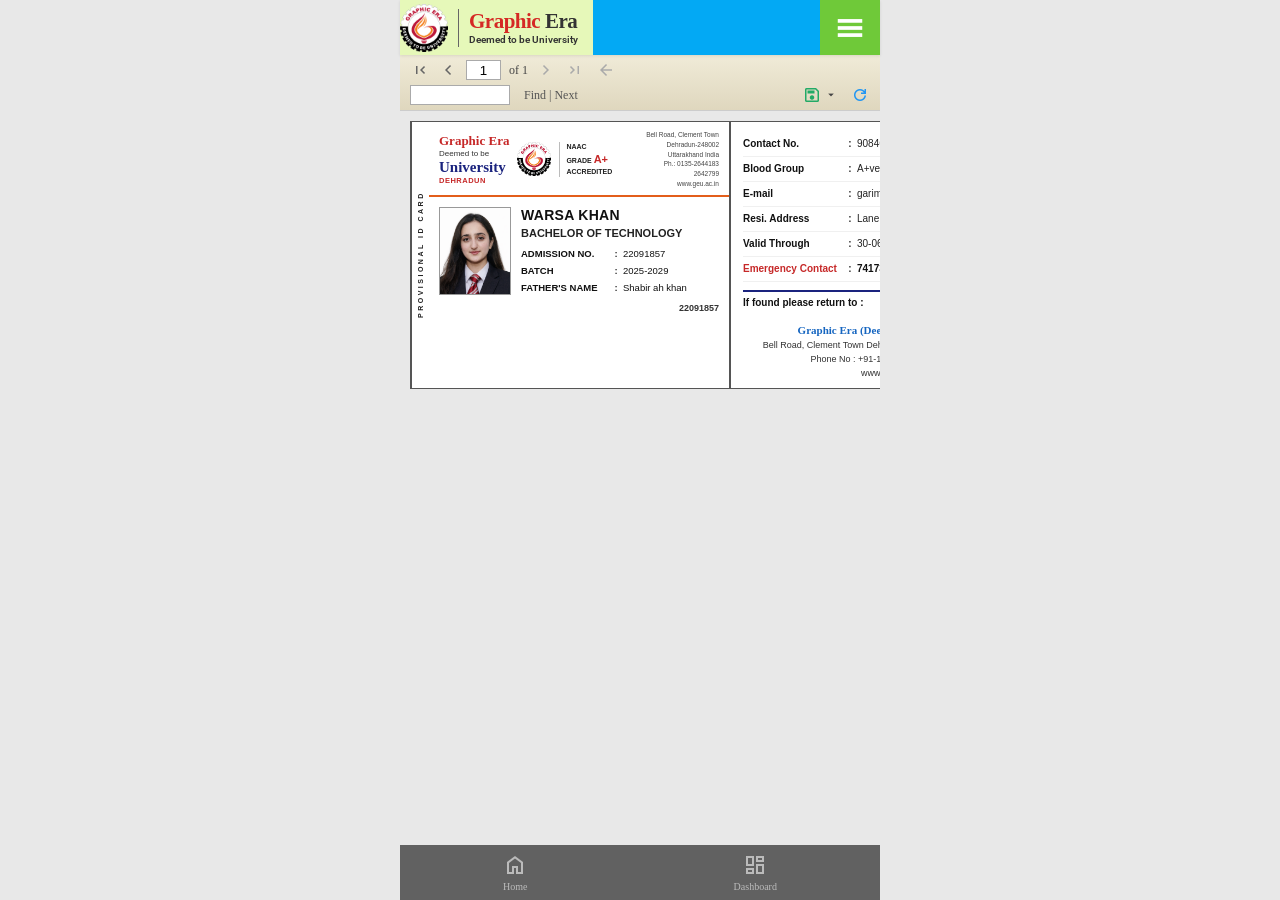
==== id-card.html @ 343ce624 "add" ====
<!DOCTYPE html>
<html lang="en">
<head>
  <meta charset="UTF-8">
  <meta name="viewport" content="width=device-width, initial-scale=1.0, maximum-scale=1.0, user-scalable=no">
  <title>Graphic Era ID Card</title>
  <link rel="stylesheet" href="styles.css">
  <link rel="stylesheet" href="https://fonts.googleapis.com/css2?family=Material+Symbols+Outlined:opsz,wght,FILL,GRAD@20,400,0,0" />
  <style>
    /* ── ID CARD VIEWER PAGE ── */
    body {
      font-family: 'Times New Roman', Times, serif;
      background: #e8e8e8;
      padding-bottom: 80px;
    }

    .card-page-title {
      text-align: center;
      font-size: 13px;
      color: #555;
      padding: 10px 15px 4px;
      font-family: Arial, sans-serif;
      font-weight: bold;
      letter-spacing: 0.5px;
      text-transform: uppercase;
    }

    /* ── SCROLLABLE HORIZONTAL WRAPPER ── */
    .id-card-scroll-outer {
      overflow-x: auto;
      -webkit-overflow-scrolling: touch;
      padding: 10px 10px 10px;
    }

    /* ── SIDE-BY-SIDE PANELS (scroll right to see back) ── */
    .id-card-panels {
      display: flex;
      flex-direction: row;
      gap: 0;
      width: max-content; /* expands beyond viewport for scroll */
    }

    /* ── EACH CARD PANEL ── */
    .id-panel {
      background: #fff;
      border: 1.5px solid #555;
      position: relative;
      width: 320px;
      flex-shrink: 0;
      font-family: Arial, sans-serif;
    }

    /* ─────────────────────────────
       FRONT PANEL
    ───────────────────────────── */
    .id-panel-front {
      display: flex;
      flex-direction: column;
    }

    /* Vertical "PROVISIONAL ID CARD" strip */
    .provisional-strip {
      position: absolute;
      left: 0;
      top: 0;
      bottom: 0;
      width: 18px;   
      background: #fff;
      border-right: 1.5px solid #555;
      display: flex;
      align-items: center;
      justify-content: center;
      writing-mode: vertical-rl;
      transform: rotate(180deg);
      font-size: 7px;
      font-weight: bold;
      letter-spacing: 2.5px;
      text-transform: uppercase;
      color: #222;
    }

    /* Everything inside front panel, offset for the strip */
    .front-inner {
      margin-left: 18px;
      display: flex;
      flex-direction: column;
    }

    /* ── FRONT TOP HEADER ── */
    .front-header {
      display: flex;
      align-items: center;
      justify-content: space-between;
      padding: 8px 10px 6px;
      border-bottom: 2px solid #e35e1b;
    }

    .front-logo-group {
      display: flex;
      align-items: center;
      gap: 8px;
    }

    .uni-name-block {
      display: flex;
      flex-direction: column;
      line-height: 1.2;
    }
    .uni-name-block .uni-red {
      color: #c62828;
      font-weight: bold;
      font-size: 13px;
      font-family: Georgia, serif;
    }
    .uni-name-block .uni-deemed {
      font-size: 8px;
      color: #333;
    }
    .uni-name-block .uni-black {
      color: #1a237e;
      font-weight: bold;
      font-size: 15px;
      font-family: Georgia, serif;
    }
    .uni-name-block .uni-city {
      font-size: 7.5px;
      color: #c62828;
      font-weight: bold;
      letter-spacing: 0.5px;
    }

    .front-logo-img {
      width: 34px;
      height: 34px;
      object-fit: contain;
    }

    .naac-block {
      border-left: 1px solid #bbb;
      padding-left: 6px;
      display: flex;
      flex-direction: column;
      font-size: 7px;
      font-weight: bold;
      line-height: 1.4;
      color: #222;
    }
    .naac-block .naac-grade {
      color: #c62828;
      font-size: 11px;
    }

    .front-address {
      font-size: 6.5px;
      text-align: right;
      color: #444;
      line-height: 1.5;
      max-width: 110px;
    }

    /* ── FRONT BODY (photo + details) ── */
    .front-body {
      display: flex;
      gap: 10px;
      padding: 10px 10px 6px;
      align-items: flex-start;
    }

    .id-photo {
      width: 72px;
      height: 88px;
      object-fit: cover;
      object-position: center top;
      border: 1px solid #999;
      flex-shrink: 0;
    }

    .id-details {
      flex: 1;
      display: flex;
      flex-direction: column;
      gap: 4px;
    }

    .id-student-name {
      font-size: 14px;
      font-weight: bold;
      color: #111;
      text-transform: uppercase;
      letter-spacing: 0.3px;
    }

    .id-course-label {
      font-size: 11px;
      font-weight: bold;
      color: #222;
      margin-bottom: 4px;
      text-transform: uppercase;
    }

    .id-info-row {
      display: flex;
      align-items: flex-start;
      font-size: 9.5px;
      line-height: 1.4;
    }
    .id-info-label {
      font-weight: bold;
      min-width: 88px;
      flex-shrink: 0;
      text-transform: uppercase;
      color: #111;
    }
    .id-info-colon {
      font-weight: bold;
      width: 14px;
      text-align: center;
      flex-shrink: 0;
    }
    .id-info-val {
      color: #111;
      flex: 1;
      font-weight: normal;
    }

    /* ── FRONT BOTTOM roll no ── */
    .front-bottom-roll {
      text-align: right;
      padding: 2px 10px 8px;
      font-size: 9px;
      font-weight: bold;
      color: #333;
    }

    /* ─────────────────────────────
       BACK PANEL
    ───────────────────────────── */
    .id-panel-back {
      padding: 10px 12px;
    }

    .back-info-row {
      display: flex;
      align-items: flex-start;
      font-size: 10px;
      padding: 5px 0;
      border-bottom: 1px solid #f0f0f0;
      line-height: 1.4;
    }
    .back-info-row:last-of-type {
      border-bottom: none;
    }
    .back-info-label {
      font-weight: bold;
      min-width: 100px;
      flex-shrink: 0;
      color: #111;
    }
    .back-info-colon {
      font-weight: bold;
      width: 14px;
      text-align: center;
      flex-shrink: 0;
    }
    .back-info-val {
      flex: 1;
      color: #222;
    }
    .emergency-label {
      color: #c62828 !important;
    }
    .emergency-val {
      color: #111;
      font-weight: bold;
    }

    /* ── BACK SEPARATOR LINE ── */
    .back-separator {
      display: flex;
      align-items: center;
      justify-content: space-between;
      border-top: 2px solid #1a237e;
      margin-top: 8px;
      padding-top: 5px;
    }
    .back-separator .return-text {
      font-size: 10px;
      font-weight: bold;
      color: #111;
    }
    .back-separator .issued-by {
      font-size: 9px;
      font-weight: bold;
      color: #111;
      text-align: right;
    }

    /* ── BACK FOOTER ── */
    .back-footer {
      text-align: center;
      margin-top: 10px;
      padding-top: 6px;
    }
    .back-footer .bf-uni-name {
      color: #1565c0;
      font-size: 11px;
      font-weight: bold;
      font-family: Georgia, serif;
    }
    .back-footer .bf-address {
      font-size: 9px;
      color: #333;
      margin-top: 3px;
      line-height: 1.5;
    }
    .back-footer .bf-web {
      font-size: 9px;
      color: #333;
      margin-top: 2px;
    }

    /* ── PRINT BUTTON ── */
    .card-actions {
      display: flex;
      justify-content: center;
      gap: 12px;
      padding: 4px 15px 8px;
    }
    .card-action-btn {
      background: #1565c0;
      color: #fff;
      border: none;
      padding: 9px 22px;
      font-size: 13px;
      border-radius: 4px;
      cursor: pointer;
      font-family: Arial, sans-serif;
      font-weight: bold;
      display: flex;
      align-items: center;
      gap: 6px;
    }
    .card-action-btn.secondary {
      background: #546e7a;
    }
    .card-action-btn:hover { opacity: 0.88; }

    @media print {
      body { background: #fff; padding: 0; }
      .header, .bottom-nav, .card-actions, .card-page-title { display: none !important; }
      .id-card-panels { gap: 0; padding: 0; flex-direction: row; }
      .id-panel { border: 1.5px solid #555; width: 50%; }
    }
  </style>
</head>
<body>

  <!-- HEADER -->
  <header class="header viewer-header">
    <div class="brand-bg">
      <div class="brand" style="padding-left: 0;">
        <img src="logo.png" alt="Graphic Era Logo" class="brand-logo">
        <div class="brand-separator"></div>
        <div class="brand-text">
          <div class="brand-title"><span style="color:#d52924;">Graphic</span> <span style="color:#333;">Era</span></div>
          <div class="brand-subtitle">Deemed to be University</div>
        </div>
      </div>
    </div>
    <div class="blue-spacer"></div>
    <button class="menu-btn">
      <span class="material-symbols-outlined" style="font-weight:bold;">menu</span>
    </button>
  </header>

  <!-- ── PDF VIEWER TOOLBAR ── -->
  <div class="viewer-toolbar">
    <!-- Row 1: Pagination -->
    <div class="viewer-toolbar-row">
      <button class="viewer-btn" title="First page">
        <span class="material-symbols-outlined" style="color:#666; font-size:20px;">first_page</span>
      </button>
      <button class="viewer-btn" title="Previous page">
        <span class="material-symbols-outlined" style="color:#666; font-size:20px;">chevron_left</span>
      </button>
      <input type="text" class="viewer-input" value="1" readonly>
      <span style="font-size:12px; color:#444;">of 1</span>
      <button class="viewer-btn" title="Next page">
        <span class="material-symbols-outlined" style="color:#aaa; font-size:20px;">chevron_right</span>
      </button>
      <button class="viewer-btn" title="Last page">
        <span class="material-symbols-outlined" style="color:#aaa; font-size:20px;">last_page</span>
      </button>
      <button class="viewer-btn" title="Back" style="margin-left:4px;">
        <span class="material-symbols-outlined" style="color:#aaa; font-size:20px;">arrow_back</span>
      </button>
    </div>
    <!-- Row 2: Find + Actions -->
    <div class="viewer-toolbar-row">
      <input type="text" class="viewer-find-input" style="margin-left:0; width:100px;" placeholder="">
      <span class="find-next-text" style="margin-left:6px; font-size:12px; color:#555;">Find | Next</span>
      <div style="flex:1;"></div>
      <button class="viewer-btn" title="Save" onclick="window.print()" style="display:flex; align-items:center; gap:2px;">
        <span class="material-symbols-outlined" style="color:#2a6; font-size:20px;">save</span>
        <span class="material-symbols-outlined" style="font-size:14px; color:#444;">arrow_drop_down</span>
      </button>
      <button class="viewer-btn" title="Refresh" onclick="location.reload()" style="margin-left:4px;">
        <span class="material-symbols-outlined" style="color:#2196f3; font-size:20px;">refresh</span>
      </button>
    </div>
  </div>

  <!-- Swipe hint -->
  

  <!-- ═══════════════════════════════════════
       BOTH PANELS — scroll RIGHT to see back
  ═══════════════════════════════════════ -->
  <div class="id-card-scroll-outer">
  <div class="id-card-panels">

    <!-- ══ FRONT PANEL ══ -->
    <div class="id-panel id-panel-front">
      <!-- Vertical text strip -->
      <div class="provisional-strip">PROVISIONAL ID CARD</div>
      
      <div class="front-inner">
        <!-- Header -->
        <div class="front-header">
          <div class="front-logo-group">
            <div class="uni-name-block">
              <span class="uni-red">Graphic Era</span>
              <span class="uni-deemed">Deemed to be</span>
              <span class="uni-black">University</span>
              <span class="uni-city">DEHRADUN</span>
            </div>
            <img src="logo.png" alt="Logo" class="front-logo-img">
            <div class="naac-block">
              <span>NAAC</span>
              <span>GRADE <span class="naac-grade">A+</span></span>
              <span>ACCREDITED</span>
            </div>
          </div>
          <div class="front-address">
            Bell Road, Clement Town<br>
            Dehradun-248002<br>
            Uttarakhand India<br>
            Ph.: 0135-2644183<br>
            2642799<br>
            www.geu.ac.in
          </div>
        </div>

        <!-- Body: Photo + Details -->
        <div class="front-body">
          <img src="avatar.png" alt="Student Photo" class="id-photo" id="val-avatar">

          <div class="id-details">
            <div class="id-student-name" id="val-name">Madiha Wani</div>
            <div class="id-course-label" id="val-courseCard">BACHELOR OF TECHNOLOGY</div>

            <div class="id-info-row">
              <div class="id-info-label">Admission No.</div>
              <div class="id-info-colon">:</div>
              <div class="id-info-val" id="val-rollNo">22091857</div>
            </div>
            <div class="id-info-row">
              <div class="id-info-label">Batch</div>
              <div class="id-info-colon">:</div>
              <div class="id-info-val" id="val-batch">2025-2029</div>
            </div>
            <div class="id-info-row">
              <div class="id-info-label">Father's Name</div>
              <div class="id-info-colon">:</div>
              <div class="id-info-val" id="val-fatherName">Mohd Rafiq wani</div>
            </div>
          </div>
        </div>

        <!-- Bottom roll no -->
        <div class="front-bottom-roll" id="val-bottomNo">22091857</div>
      </div>
    </div>

    <!-- ══ BACK PANEL ══ -->
    <div class="id-panel id-panel-back">

      <div class="back-info-row">
        <div class="back-info-label">Contact No.</div>
        <div class="back-info-colon">:</div>
        <div class="back-info-val" id="val-contactNo">8899971672</div>
      </div>

      <div class="back-info-row">
        <div class="back-info-label">Blood Group</div>
        <div class="back-info-colon">:</div>
        <div class="back-info-val" id="val-bloodGroup">A+ve</div>
      </div>

      <div class="back-info-row">
        <div class="back-info-label">E-mail</div>
        <div class="back-info-colon">:</div>
        <div class="back-info-val" id="val-email" style="text-transform:lowercase;word-break:break-all;">wanimadiha50@gmail.com</div>
      </div>

      <div class="back-info-row">
        <div class="back-info-label">Resi. Address</div>
        <div class="back-info-colon">:</div>
        <div class="back-info-val" id="val-resiAddress">Lane 12, Turner Road,Dehradun</div>
      </div>

      <div class="back-info-row">
        <div class="back-info-label">Valid Through</div>
        <div class="back-info-colon">:</div>
        <div class="back-info-val" id="val-validThrough">30-06-2025</div>
      </div>

      <div class="back-info-row">
        <div class="back-info-label emergency-label">Emergency Contact</div>
        <div class="back-info-colon">:</div>
        <div class="back-info-val emergency-val" id="val-emergencyContact">7417385008</div>
      </div>

      <!-- Separator with "If found..." -->
      <div class="back-separator">
        <div class="return-text">If found please return to :</div>
        <div class="issued-by">ISSUED BY</div>
      </div>

      <!-- Footer with university info -->
      <div class="back-footer">
        <div class="bf-uni-name">Graphic Era (Deemed to be University)</div>
        <div class="bf-address">
          Bell Road, Clement Town Dehradun, Uttarakhand India -248002<br>
          Phone No : +91-135-2643421, 2642727
        </div>
        <div class="bf-web">www.geu.ac.in</div>
      </div>
    </div>

  </div><!-- end .id-card-panels -->
  </div><!-- end .id-card-scroll-outer -->

  <!-- BOTTOM NAV -->
  <nav class="bottom-nav">
    <a href="index.html" class="nav-item">
      <span class="material-symbols-outlined">home</span>
      <span>Home</span>
    </a>
    <a href="index.html" class="nav-item">
      <span class="material-symbols-outlined">dashboard</span>
      <span>Dashboard</span>
    </a>
  </nav>

  <script src="script.js"></script>
</body>
</html>
---- styles.css ----
@import url('https://fonts.googleapis.com/css2?family=Roboto:wght@400;500;700&display=swap');

* {
  box-sizing: border-box;
  margin: 0;
  padding: 0;
}

:root {
  --main-color: -webkit-gradient(linear, left top, left bottom, color-stop(0%, #03a9f4), color-stop(100%, #2980b9));
}
body {
  font-family: 'Roboto', sans-serif;
  max-width: 480px;
  margin: 0 auto;
  background-color: #f5f5f5;
  color: #333;
  padding-bottom: 70px; 
}

/* 🔹 A. HEADER */
.header {
  display: flex;
  justify-content: space-between;
  align-items: stretch;
  background: #DEFF9E; /* Exact pale lime */
  padding: 0;
  position: sticky;
  top: 0;
  z-index: 100;
  box-shadow: 0 1px 3px rgba(0,0,0,0.1);
  height: 55px;
}

.brand {
  display: flex;
  align-items: center;
  gap: 8px;
  padding-left: 10px;
}

.brand-bg {
  background: #e6f8b9;
  display: flex;
  align-items: center;
  padding-right: 15px;
  height: 100%;
}

.brand-logo {
  height: 48px;
  width: 48px;
  object-fit: contain;
}

.brand-separator {
  width: 1px;
  height: 38px;
  background-color: #666;
  margin: 0 2px;
}

.brand-text {
  display: flex;
  flex-direction: column;
  justify-content: center;
}

.brand-title {
  font-family: Georgia, 'Times New Roman', Times, serif;
  font-weight: bold;
  font-size: 21px;
  letter-spacing: -0.5px;
  line-height: 1.1;
}

.brand-subtitle {
  font-family: 'Roboto', sans-serif;
  color: #333;
  font-size: 10px;
  font-weight: 600;
}

.header.viewer-header .blue-spacer {
  flex: 1;
  background: #03a9f4;
  height: 100%;
}

.menu-btn {
  background: #6fc939; /* vibrant green */
  border: none;
  width: 60px;
  display: flex;
  justify-content: center;
  align-items: center;
  color: white;
  cursor: pointer;
}

.menu-btn .material-symbols-outlined {
  font-size: 30px;
}

/* 🔹 B. MAIN CONTENT AREA */
.main-wrapper {
  background: #fff;
  padding: 15px;
}

/* 🔹 B. SEARCH BAR */
.search-container {
  background: #29b6f6;
  padding: 15px;
  display: flex;
  align-items: center;
  gap: 10px;
}

.search {
  flex: 1;
  padding: 10px 20px;
  border-radius: 25px;
  border: none;
  font-size: 14px;
  outline: none;
}

.search-icon-btn {
  color: white;
  background: transparent;
  border: none;
  font-size: 24px;
}

/* 🔹 C. DASHBOARD GRID */
.grid-container {
  background: #29b6f6;
  padding: 0 15px 15px 15px;
  margin-top: -1px;
}

.grid {
  display: grid;
  grid-template-columns: repeat(3, 1fr);
  gap: 2px;
  background: rgba(255,255,255,0.3);
  border: 1px solid rgba(255,255,255,0.3);
}

.grid-card {
  background: #29b6f6;
  color: white;
  text-align: center;
  padding: 20px 10px;
  text-decoration: none;
  display: flex;
  flex-direction: column;
  align-items: center;
  gap: 10px;
  transition: background 0.2s;
}

.grid-card:hover {
  background: #03a9f4;
}

.grid-card img.icon {
  width: 40px;
  height: 40px;
  filter: drop-shadow(0 2px 2px rgba(0,0,0,0.1));
}

.grid-card span {
  font-size: 13px;
  font-weight: 500;
}

/* Other Services Section */
.other-services {
  margin: 15px;
  background: #fff;
  border: 1px solid #ddd;
}
.other-services-header {
  background: #29b6f6;
  color: white;
  padding: 10px 15px;
  font-weight: 500;
  display: flex;
  align-items: center;
  gap: 8px;
}
.other-services-body {
  height: 100px;
}

/* 🔹 D. PROFILE CARD */
.marquee-container {
  background: linear-gradient(to right, #2ab1ed, #1b8eca);
  color: white;
  padding: 8px;
  font-size: 13px;
  margin: 10px 10px 0 10px;
  border-radius: 4px;
}

.profile {
  background: -webkit-gradient(linear, left top, left bottom, color-stop(0%, #03a9f4), color-stop(100%, #2980b9));
  text-align: center;
  padding: 30px 15px;
  color: white;
  border-radius: 12px;
  margin: 15px 10px;
  box-shadow: 0 2px 5px rgba(0,0,0,0.1);
}

.profile img {
  width: 120px;
  height: 120px;
  object-fit: cover;
  object-position: center top;
  border-radius: 50%;
  border: 4px solid white;
  margin-bottom: 15px;
  box-shadow: 0 4px 8px rgba(0,0,0,0.15);
}

.profile h2 {
  font-size: 20px;
  margin-bottom: 5px;
  text-transform: uppercase;
}

.profile .roll-no {
  font-size: 14px;
  margin-bottom: 10px;
  opacity: 0.9;
}

.profile .contact {
  display: flex;
  flex-direction: column;
  gap: 5px;
  font-size: 13px;
}
.profile .contact div {
  display: flex;
  align-items: center;
  justify-content: center;
  gap: 6px;
}

.promo-text {
  color: #e91e63;
  text-align: center;
  font-weight: 500;
  font-size: 14px;
  margin: 20px 0;
}

/* 🔹 E. ID CARD LIST SECTION (From Profile) */
.id-card-section {
  background: #fff;
  margin: 15px 10px;
  border-radius: 8px;
  border: none;
  box-shadow: 0 4px 10px rgba(0,0,0,0.12); /* nice thick shaded bg */
  overflow: hidden;
}

.id-card-header {
  text-align: center;
  padding: 8px 8px;
  border-bottom: 1px solid #eee;
  color: #333; /* Black text */
  font-weight: bold;
  font-size: 15.5px;
  display: flex;
  flex-direction: column; /* Stack icon above text */
  align-items: center;
  justify-content: center;
  gap: 0px;
  cursor: pointer;
  background-color: transparent;
  border-collapse: collapse;
  border-color: gray;
  box-shadow:rgba(0, 0, 0, 0.16) 0px 3px 6px, rgba(0, 0, 0, 0.23) 0px 3px 6px;;
}

.id-card-header .material-symbols-outlined {
  color: #e50914; /* bright red */
  font-size: 36px;
}

.id-card-header:hover {
  background: #fcfcfc;
}

.id-card-body {
  padding: 0;
}

.row {
  display: flex;
  align-items: center;
  padding: 10px 12px;
  font-size: 13px;
  border-bottom: none;
}

/* Alternating row backgrounds */
.row:nth-child(odd) {
  background-color: #f4f6f8;
}

.row:nth-child(even) {
  background-color: #ffffff;
}

.row:last-child {
  border-bottom: none;
}

.row .label {
  color: #5a6472;
  font-weight: 600;
  font-size: 12.5px;
  width: 45%;
  text-align: right;
  padding-right: 10px;
  font-family: 'Roboto', sans-serif;
}

.row .value {
  
  font-weight: 500;
  font-size: 13px;
  width: 55%;
  text-transform: uppercase;
  font-family: 'Roboto', sans-serif;
}

/* 🔹 F. BOTTOM NAVBAR */
.bottom-nav {
  position: fixed;
  bottom: 0;
  width: 100%;
  max-width: 480px;
  display: flex;
  justify-content: space-around;
  background: #616161;
  padding: 8px 0;
  z-index: 100;
}

.nav-item {
  display: flex;
  flex-direction: column;
  align-items: center;
  color: #bbb;
  text-decoration: none;
  font-size: 10px;
  gap: 4px;
  transition: color 0.2s;
}

.nav-item.active, .nav-item:hover {
  color: white;
}

.nav-item span.material-symbols-outlined {
  font-size: 24px;
}

/* 🔹 G. ID CARD VIEWER STYLES */
.viewer-container {
  background: #fff;
  min-height: calc(100vh - 120px);
}

.viewer-toolbar {
  background: linear-gradient(to bottom, #f0ebd8, #dfd7be);
  border-bottom: 1px solid #ccc;
  padding: 5px 10px;
  font-size: 12px;
  color: #333;
}

.viewer-toolbar-row {
  display: flex;
  align-items: center;
  gap: 8px;
  margin-bottom: 5px;
}

.viewer-toolbar-row:last-child {
  margin-bottom: 0;
}

.viewer-btn {
  background: transparent;
  border: none;
  cursor: pointer;
  color: #666;
  display: flex;
  align-items: center;
}

.viewer-input {
  width: 35px;
  height: 20px;
  border: 1px solid #aaa;
  text-align: center;
}

.viewer-find-input {
  width: 80px;
  height: 20px;
  border: 1px solid #aaa;
  margin-left: auto;
}

.find-next-text {
  color: #666;
}

/* Actual ID Card Layout inside viewer */
.actual-id-card-wrapper {
  padding: 15px;
  background: #fff;
}

.actual-id-card {
  border: 1px solid #333;
  padding: 15px 15px 15px 30px;
  position: relative;
  font-size: 11px;
}

.provisional-text {
  position: absolute;
  left: 5px;
  top: 50%;
  transform: translateY(-50%) rotate(180deg);
  writing-mode: vertical-rl;
  font-weight: bold;
  letter-spacing: 2px;
  color: #333;
  font-size: 10px;
  margin-right: 5px;
}

.id-card-top-logos {
  display: flex;
  justify-content: space-between;
  align-items: center;
  border-bottom: 1px solid #e35e1b;
  padding-bottom: 10px;
  margin-bottom: 15px;
}

.uni-logo-area {
  display: flex;
  align-items: center;
  gap: 5px;
}

.uni-logo-area img.logo-img {
  width: 90px; /* Reduced to fit better */
  /* Fake logo logic - replacing with Graphic Era text image from user screenshot */
}

.id-card-content {
  display: flex;
  gap: 15px;
}

.id-card-photo {
  width: 90px;
  height: 110px;
  object-fit: cover;
  object-position: center top;
  border: 1px solid #ccc;
}

.id-card-details {
  display: flex;
  flex-direction: column;
  gap: 5px;
}

.id-name-title {
  font-size: 13px;
  font-weight: bold;
  margin-bottom: 5px;
}

.id-course-title {
  font-weight: bold;
  margin-bottom: 10px;
}

.id-detail-row {
  display: flex;
  align-items: flex-start;
  gap: 0;
  margin-bottom: 5px;
}

.id-d-label {
  font-weight: bold;
  width: 100px;
  font-size: 10px;
  flex-shrink: 0;
}

.id-d-colon {
  font-weight: bold;
  font-size: 10px;
  width: 14px;
  text-align: center;
  flex-shrink: 0;
}

.id-d-val {
  font-size: 10px;
  flex: 1;
}

.id-bottom-number {
  margin-top: 10px;
  margin-left: 110px;
  font-size: 10px;
}

.uni-top-left-logo {
  display: flex;
  flex-direction: column;
}
.uni-top-left-logo span.red-text {
  color: #c62828;
  font-weight: bold;
  font-size: 16px;
}
.uni-top-left-logo span.black-text {
  font-weight: bold;
  font-size: 12px;
}
.uni-top-left-logo span.tiny {
  font-size: 8px;
  color: #c62828;
}

.naac-logo {
  border-left: 1px solid #ccc;
  padding-left: 5px;
  display: flex;
  flex-direction: column;
  font-size: 7px;
  font-weight: bold;
}
.naac-logo span.red { color: #c62828; font-size: 10px;}

.address-text {
  font-size: 6px;
  text-align: right;
  color: #666;
}
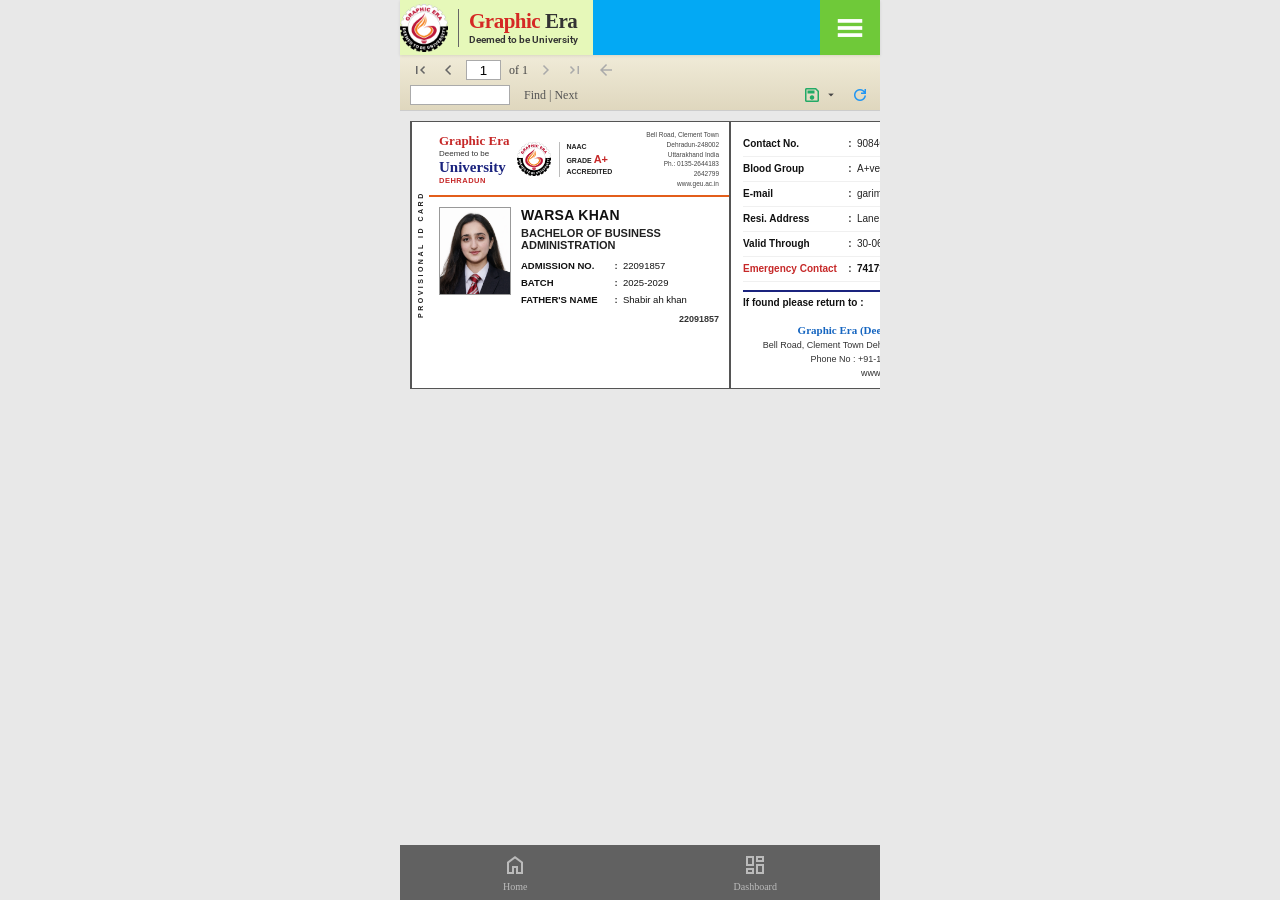
==== commit 34a2be6e: "fix" ====
--- a/id-card.html
+++ b/id-card.html
@@ -457,7 +457,7 @@
 
           <div class="id-details">
             <div class="id-student-name" id="val-name">Madiha Wani</div>
-            <div class="id-course-label" id="val-courseCard">BACHELOR OF TECHNOLOGY</div>
+            <div class="id-course-label" id="val-courseCard">BACHELOR OF BUSINESS ADMINISTRATION</div>
 
             <div class="id-info-row">
               <div class="id-info-label">Admission No.</div>
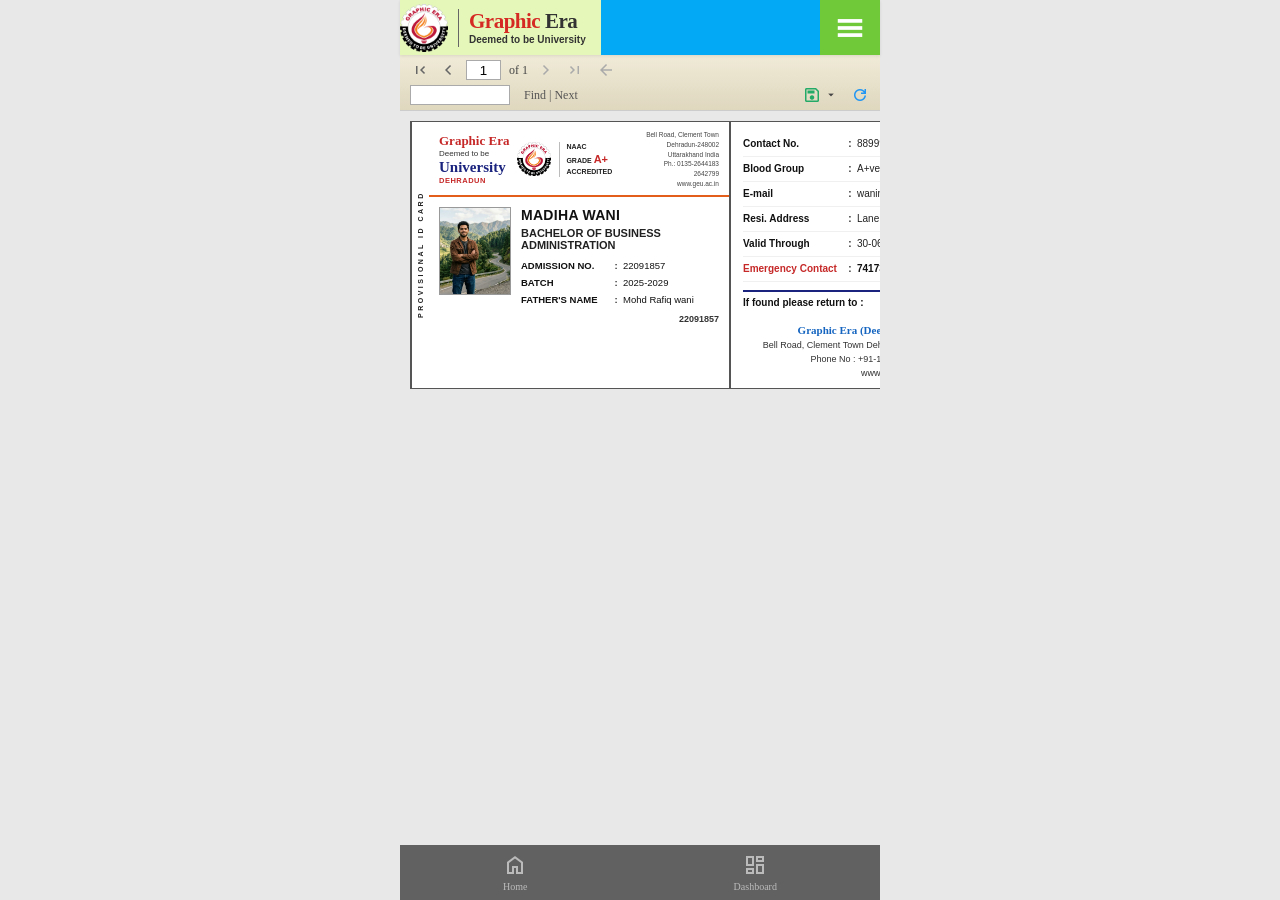
==== commit ae329bc8: "fix" ====
--- a/id-card.html
+++ b/id-card.html
@@ -453,7 +453,7 @@
 
         <!-- Body: Photo + Details -->
         <div class="front-body">
-          <img src="avatar.png" alt="Student Photo" class="id-photo" id="val-avatar">
+          <img src="2qa.png" alt="Student Photo" class="id-photo" id="val-avatar">
 
           <div class="id-details">
             <div class="id-student-name" id="val-name">Madiha Wani</div>
@@ -552,7 +552,5 @@
       <span>Dashboard</span>
     </a>
   </nav>
-
-  <script src="script.js"></script>
 </body>
 </html>
--- a/styles.css
+++ b/styles.css
@@ -1,4 +1,11 @@
-@import url('https://fonts.googleapis.com/css2?family=Roboto:wght@400;500;700&display=swap');
+@font-face {
+    font-family: 'Open Sans';
+    font-style: normal;
+    font-weight: 300;
+    font-stretch: 100%;
+    src: url(https://fonts.gstatic.com/s/opensans/v44/memvYaGs126MiZpBA-UvWbX2vVnXBbObj2OVTSKmu0SC55K5gw.woff2) format('woff2');
+    unicode-range: U+0460-052F, U+1C80-1C8A, U+20B4, U+2DE0-2DFF, U+A640-A69F, U+FE2E-FE2F;
+}
 
 * {
   box-sizing: border-box;
@@ -9,8 +16,14 @@
 :root {
   --main-color: -webkit-gradient(linear, left top, left bottom, color-stop(0%, #03a9f4), color-stop(100%, #2980b9));
 }
+html, body {
+  font-family: 'Open Sans', sans-serif;
+  -webkit-font-smoothing: antialiased;
+  -webkit-tap-highlight-color: rgba(0, 0, 0, 0);
+}
+
 body {
-  font-family: 'Roboto', sans-serif;
+  font-weight: 300;
   max-width: 480px;
   margin: 0 auto;
   background-color: #f5f5f5;
@@ -304,14 +317,14 @@
 .row {
   display: flex;
   align-items: center;
-  padding: 10px 12px;
+  padding: 14px 10px;
   font-size: 13px;
   border-bottom: none;
 }
 
 /* Alternating row backgrounds */
 .row:nth-child(odd) {
-  background-color: #f4f6f8;
+  background-color: #f8f9fa;
 }
 
 .row:nth-child(even) {
@@ -323,22 +336,21 @@
 }
 
 .row .label {
-  color: #5a6472;
-  font-weight: 600;
-  font-size: 12.5px;
+  color: #79828e;
+  font-weight: 500;
+  font-size: 15px;
   width: 45%;
   text-align: right;
-  padding-right: 10px;
-  font-family: 'Roboto', sans-serif;
+  padding-right: 12px;
+  font-family: 'Open Sans', sans-serif;
 }
 
 .row .value {
-  
-  font-weight: 500;
-  font-size: 13px;
+  color: #1a202c;
+  font-weight: 400;
+  font-size: 13.5px;
   width: 55%;
-  text-transform: uppercase;
-  font-family: 'Roboto', sans-serif;
+  font-family: 'Open Sans', sans-serif;
 }
 
 /* 🔹 F. BOTTOM NAVBAR */
